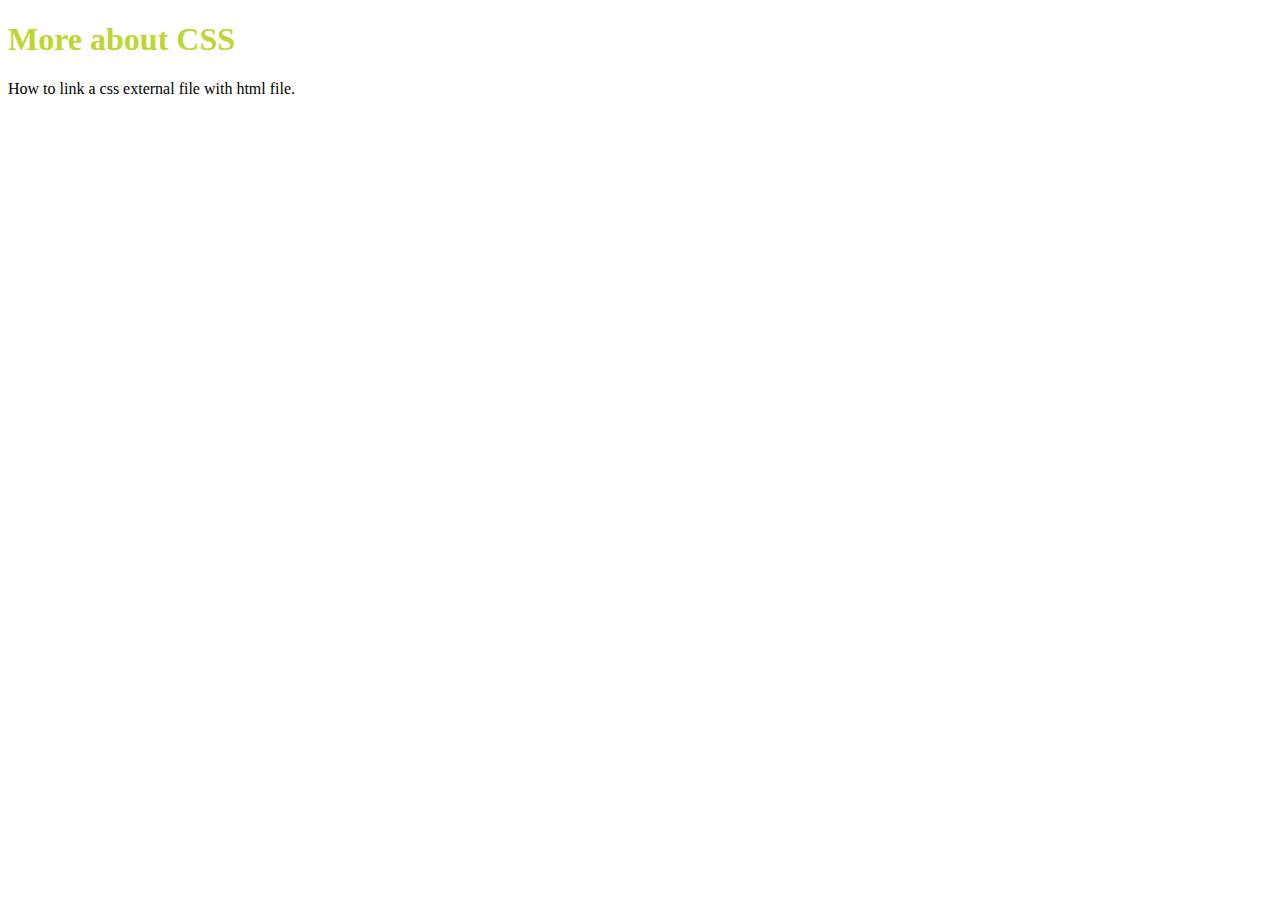
==== indexthree.html @ b98952ca "My first commit" ====
<!DOCTYPE html>
<html lang="en">
<head>
    <meta charset="UTF-8">
    <meta http-equiv="X-UA-Compatible" content="IE=edge">
    <meta name="viewport" content="width=device-width, initial-scale=1.0">
    <title>EndingOfTwo</title>
    <link rel="stylesheet" href="stylethree.css">
</head>
<body>

    <h1>More about CSS</h1>
    <p> How to link a css external file with html file. 
    </p>
</body>
</html>
---- stylethree.css ----
h1{color: rgb(189, 214, 49);}
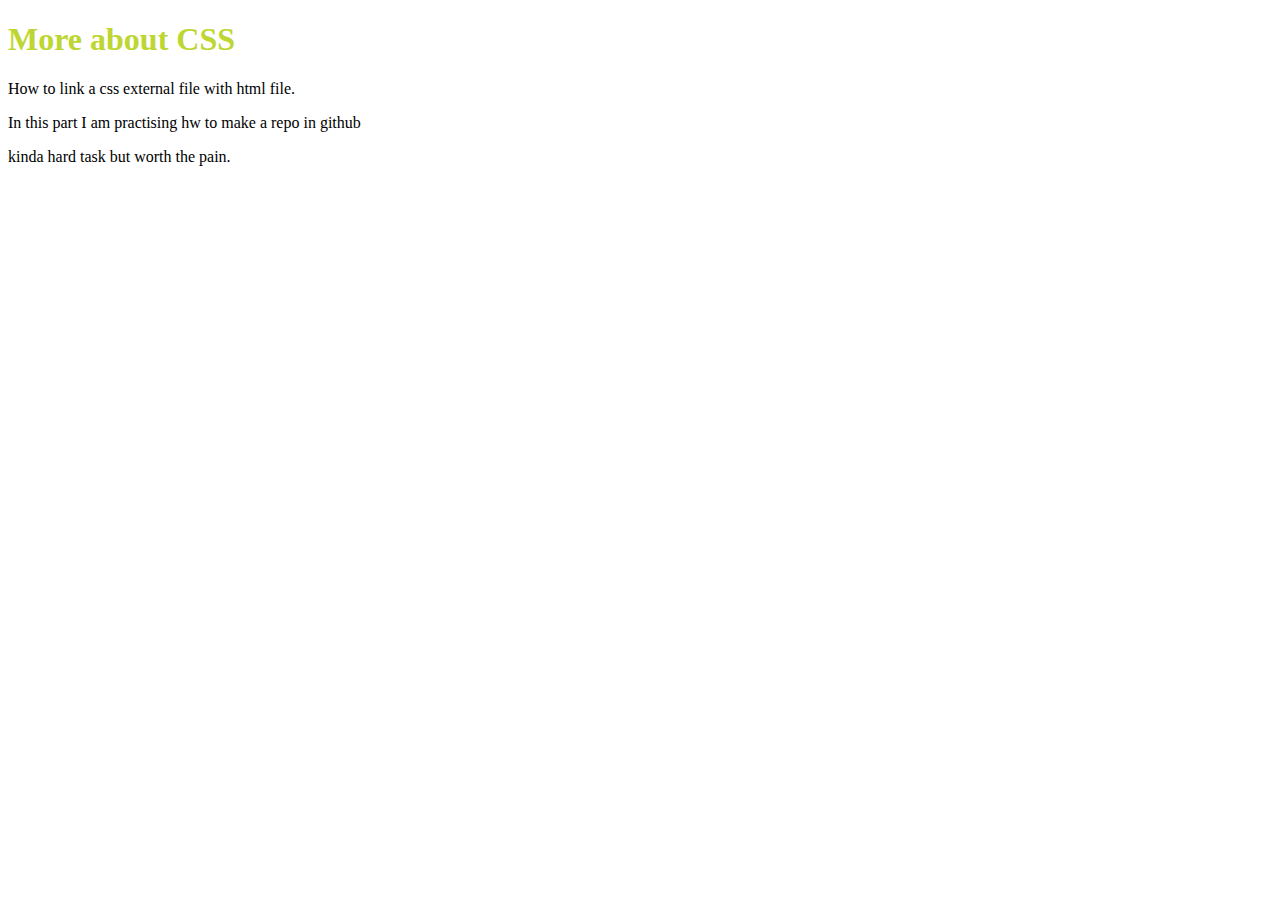
==== commit e08d1df3: "added new code" ====
--- a/indexthree.html
+++ b/indexthree.html
@@ -12,5 +12,8 @@
     <h1>More about CSS</h1>
     <p> How to link a css external file with html file. 
     </p>
+
+    <p>In this part I am practising hw to make a repo in github</p>
+    <p>kinda hard task but worth the pain.</p>
 </body>
 </html>